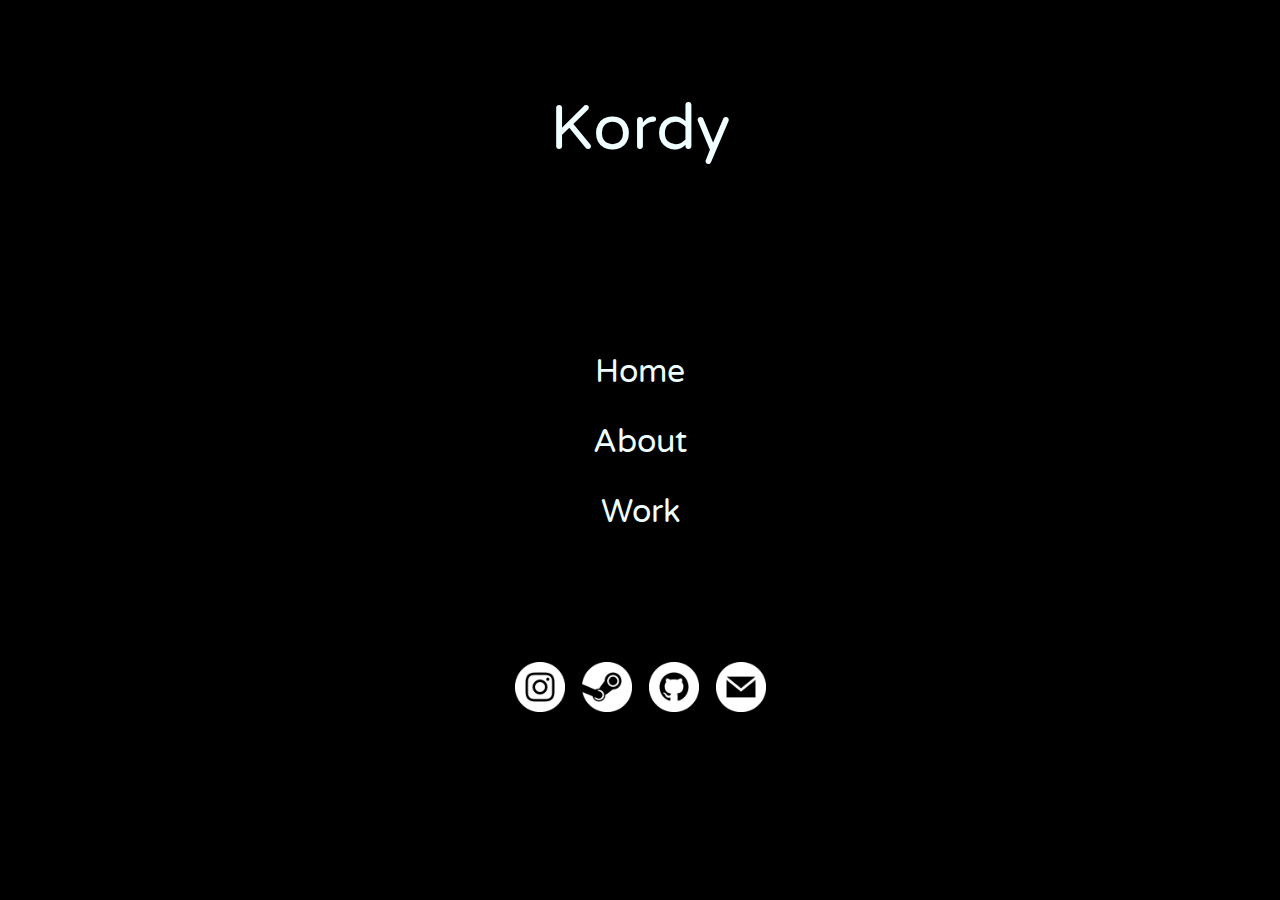
==== index.html @ 2ecbe161 "First merge" ====
<!DOCTYPE html>
<html>

<head>
    <meta charset="UTF-8">
    <title>Kordy | Home</title>
    <link rel="stylesheet" href="style.css">
    <link rel="icon" type="image/x-icon" href="./pictures/favicon.ico">
</head>

<body>
    <div class="middle">

        <div class="name">
            <p>Kordy</p>
        </div>

        <div class="pages">
            <a href="#">
                <p>Home</p>
            </a>
            <a href="about.html">
                <p>About</p>
            </a>
            <a href="work.html">
                <p>Work</p>
            </a>
        </div>

        <div class="links">
            <a href="https://www.instagram.com/kristian_kordy/">
                <img src="./pictures/insta.png" alt="insta" width="50vw" height="50vh">
            </a>

            <a href="https://steamcommunity.com/id/kordyltd/">
                <img src="./pictures/steam.png" alt="steam" width="50vw" height="50vh">
            </a>

            <a href="https://github.com/KordyDX/">
                <img src="./pictures/github.png" alt="github" width="50vw" height="50vh">
            </a>

            <a href="mailto:kristianstefurak@gmail.com">
                <img src="./pictures/mail.png" alt="gmail" width="50vw" height="50vh">
            </a>
        </div>

    </div>
</body>

</html>
---- style.css ----
@import url('https://fonts.googleapis.com/css2?family=Varela+Round&display=swap');
body {
    background-color: black;
    color: azure;
    font-size: 4em;
    text-align: center;
    font-family: 'Varela Round', sans-serif;
}

a:link {
    color: azure;
    text-decoration: none;
}

a:visited {
    color: azure;
}

a:hover {
    text-shadow: -4px 0px 6px rgb(166, 255, 255), 0px -4px 6px rgb(166, 255, 255), 4px 0px 6px rgb(166, 255, 255), 0px 4px 6px rgb(166, 255, 255);
    transition: text-shadow 0.2s ease-in-out;
}

.name {
    margin-top: 10vh;
}

.pages {
    margin-top: 10vh;
    display: inline-block;
    font-size: 0.5em;
    margin-bottom: 10vh;
}

.links img:hover {
    transition: filter 0.2s ease-in-out;
    filter: blur(1px);
}
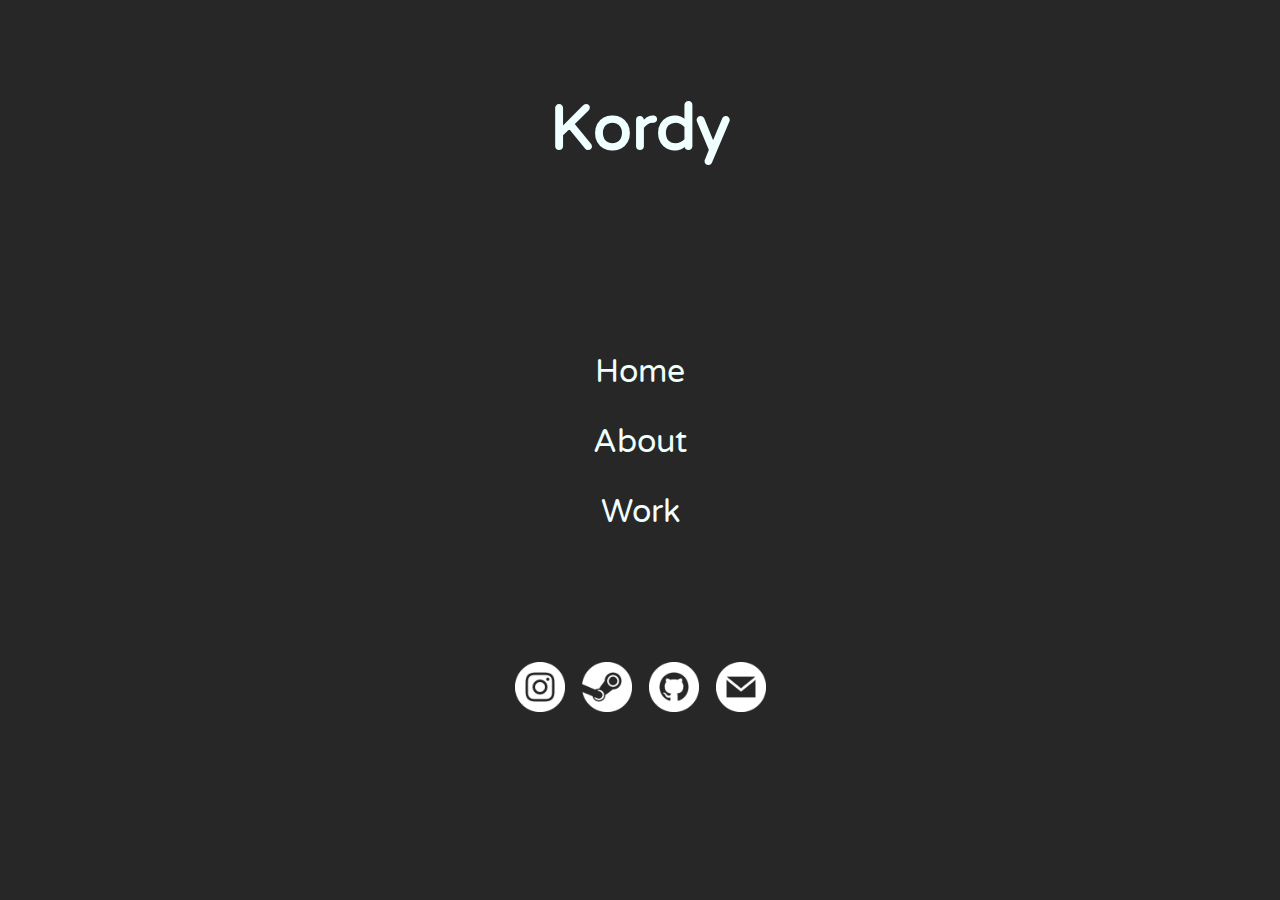
==== commit 1330f2d6: "Update" ====
--- a/index.html
+++ b/index.html
@@ -12,7 +12,7 @@
     <div class="middle">
 
         <div class="name">
-            <p>Kordy</p>
+            <p><b>Kordy</b></p>
         </div>
 
         <div class="pages">
--- a/style.css
+++ b/style.css
@@ -1,10 +1,20 @@
 @import url('https://fonts.googleapis.com/css2?family=Varela+Round&display=swap');
+@keyframes fadein {
+    from {
+        opacity: 0;
+    }
+    to {
+        opacity: 1;
+    }
+}
+
 body {
-    background-color: black;
+    background-color: rgb(39, 39, 39);
     color: azure;
     font-size: 4em;
     text-align: center;
     font-family: 'Varela Round', sans-serif;
+    animation: fadein 2s;
 }
 
 a:link {
@@ -17,7 +27,7 @@
 }
 
 a:hover {
-    text-shadow: -4px 0px 6px rgb(166, 255, 255), 0px -4px 6px rgb(166, 255, 255), 4px 0px 6px rgb(166, 255, 255), 0px 4px 6px rgb(166, 255, 255);
+    text-shadow: -4px 0px 6px azure, 0px -4px 6px azure, 4px 0px 6px azure, 0px 4px 6px azure;
     transition: text-shadow 0.2s ease-in-out;
 }
 
@@ -33,6 +43,6 @@
 }
 
 .links img:hover {
-    transition: filter 0.2s ease-in-out;
+    transition: filter 0.3s ease-in-out;
     filter: blur(1px);
 }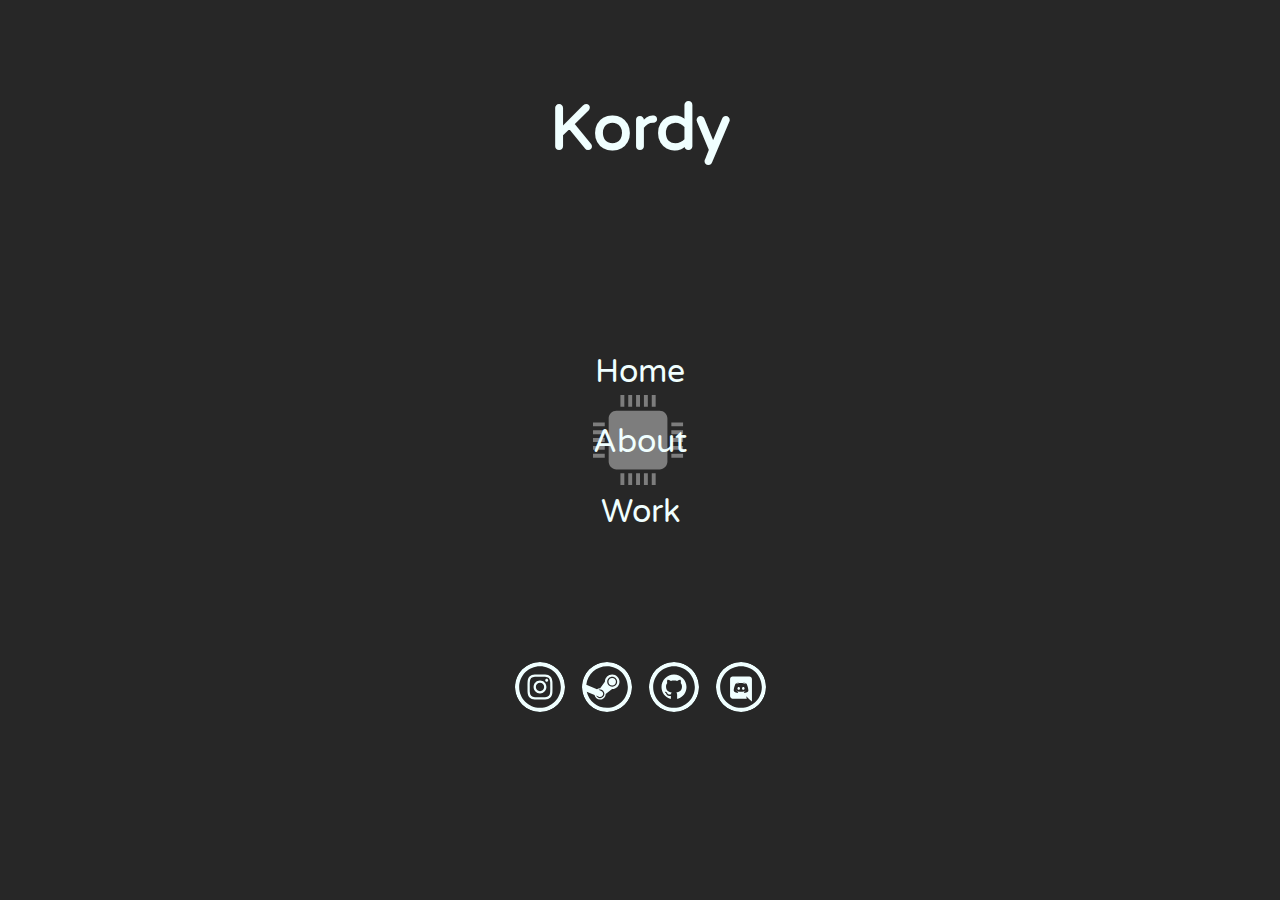
==== commit f2e6a37a: "Update" ====
--- a/index.html
+++ b/index.html
@@ -4,7 +4,7 @@
 <head>
     <meta charset="UTF-8">
     <title>Kordy | Home</title>
-    <link rel="stylesheet" href="style.css">
+    <link rel="stylesheet" href="index.css">
     <link rel="icon" type="image/x-icon" href="./pictures/favicon.ico">
 </head>
 
@@ -15,7 +15,7 @@
             <p><b>Kordy</b></p>
         </div>
 
-        <div class="pages">
+        <div class="content">
             <a href="#">
                 <p>Home</p>
             </a>
@@ -29,19 +29,19 @@
 
         <div class="links">
             <a href="https://www.instagram.com/kristian_kordy/">
-                <img src="./pictures/insta.png" alt="insta" width="50vw" height="50vh">
+                <img src="./pictures/instagram.svg" alt="insta" width="50vw" height="50vh">
             </a>
 
             <a href="https://steamcommunity.com/id/kordyltd/">
-                <img src="./pictures/steam.png" alt="steam" width="50vw" height="50vh">
+                <img src="./pictures/steam.svg" alt="steam" width="50vw" height="50vh">
             </a>
 
             <a href="https://github.com/KordyDX/">
-                <img src="./pictures/github.png" alt="github" width="50vw" height="50vh">
+                <img src="./pictures/github.svg" alt="github" width="50vw" height="50vh">
             </a>
 
-            <a href="mailto:kristianstefurak@gmail.com">
-                <img src="./pictures/mail.png" alt="gmail" width="50vw" height="50vh">
+            <a href="https://discordid.netlify.app/?id=803729911705501696">
+                <img src="./pictures/discord.svg" alt="discord" width="50vw" height="50vh">
             </a>
         </div>
 
--- a/index.css
+++ b/index.css
@@ -0,0 +1,97 @@
+@import url('https://fonts.googleapis.com/css2?family=Varela+Round&display=swap');
+@keyframes fadein {
+    from {
+        opacity: 0;
+    }
+    to {
+        opacity: 1;
+    }
+}
+
+@keyframes wiggle {
+    0%,
+    7% {
+        transform: rotateZ(0);
+    }
+    15% {
+        transform: rotateZ(-15deg);
+    }
+    20% {
+        transform: rotateZ(10deg);
+    }
+    25% {
+        transform: rotateZ(-10deg);
+    }
+    30% {
+        transform: rotateZ(6deg);
+    }
+    35% {
+        transform: rotateZ(-4deg);
+    }
+    40%,
+    100% {
+        transform: rotateZ(0);
+    }
+}
+
+body {
+    background-color: rgb(39, 39, 39);
+    color: azure;
+    font-size: 4em;
+    text-align: center;
+    font-family: 'Varela Round', sans-serif;
+    animation: fadein 1s;
+}
+
+a:link {
+    color: azure;
+    text-decoration: none;
+}
+
+a:visited {
+    color: azure;
+}
+
+a:hover {
+    text-shadow: 0px 0px 6px #f0ffff;
+    transition: text-shadow 0.1s ease-in-out;
+}
+
+.name {
+    margin-top: 10vh;
+}
+
+.content {
+    background-image: url(./pictures/cpu.svg);
+    background-repeat: no-repeat;
+    background-position: center;
+    background-size: 100%;
+    margin-top: 10vh;
+    display: inline-block;
+    font-size: 0.5em;
+    margin-bottom: 10vh;
+}
+
+.links img {
+    border-radius: 50%;
+}
+
+.links img:hover {
+    transform: scale(1.1);
+    transition: 0.1s;
+    box-shadow: 3px 3px 3px 2px black;
+}
+
+#nav {
+    margin: 2%;
+    position: absolute;
+}
+
+#nav img:hover {
+    background-color: white;
+    border-radius: 50%;
+}
+
+#nav:hover {
+    animation: wiggle 2s linear infinite;
+}